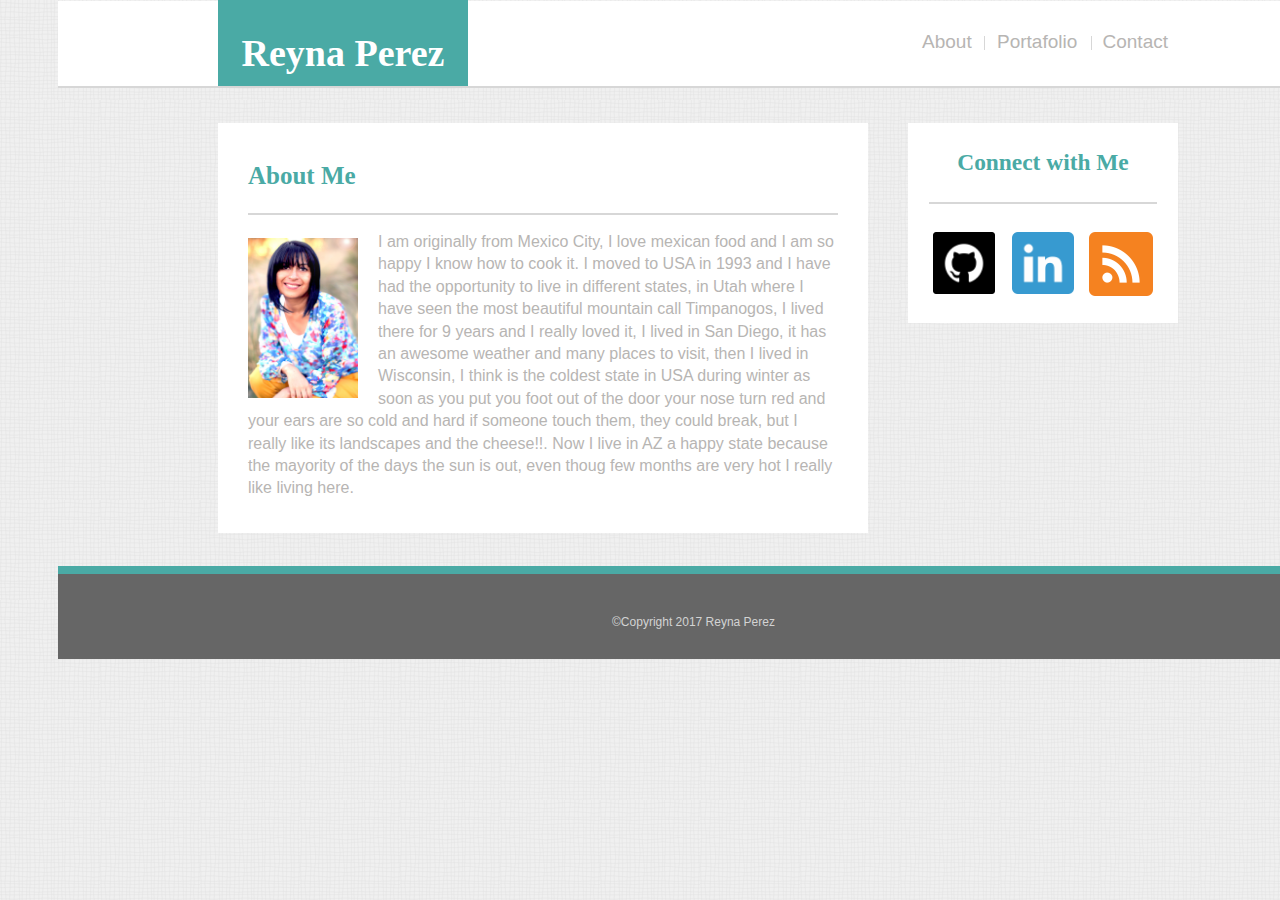
==== index.html @ 7a0b1008 "added homework2" ====
<!DOCTYPE html>
<html>
<head>
	<title></title>
	<link rel="stylesheet" type="text/css" href="css/reset.css">
  <link rel="stylesheet" type="text/css" href="assets/css/style.css">
  <meta name="viewport" content="width=device-width, initial-scale=1.0">
</head>
<body>

<div class="box">
<div id="hline"></div>
<div>
<p class ="APC">About Portafolio Contact</p>
<div id="vline"></div>
<div id="vline2"></div>
</div>
<div class="box1">
<div class="bottom">

</div>
</div>
</div>
</div>

<div class="wrap">
<section id="content">
<div class="h1">
<h1>Reyna Perez</h1>
</div>
<div class="h2">
<div class="p">
<p class= "about"><strong> About Me </strong>
<hr color=#d7d7d7 style="padding-left:30px;" style="padding-right:30px;">
<img class="img" src="assets/images/Reyna.jpg" height="160" width="110">

 <p>I am originally from Mexico City, I love mexican food and I am so happy I know how to cook it. I moved to USA in 1993 and I have had the opportunity to live in different states, in Utah where I have seen the most beautiful mountain call Timpanogos, I lived there for 9 years and I really loved it, I lived in San Diego, it has an awesome weather and many places to visit, then I lived in Wisconsin, I think is the coldest state in USA during winter as soon  as you put you foot out of the door your nose turn red and your ears are so cold and hard if someone touch them, they could break, but I really like its landscapes and the cheese!!. Now I live in AZ a happy state because the mayority of the days the sun is out, even thoug few months are very hot I really like living here.
</p>
</p>
<div class="h3">
<h3>Connect with Me</h3>
<hr color=#d7d7d7 align= center width=80% style="padding-left:10px;" style="padding-right:10px;">
<img class= "logogit" src="assets/images/

if_github-square-social-media_764894.png">
<img class= "logolink" src="assets/images/if_linkedin_1783361.png" height="62" width="62">
<img class= "logofeed" src="assets/images/if_feed_1783367.png">
<div class="copyright">
<footer>&copy;Copyright 2017 Reyna Perez</footer>
</div>


</div>
</div>

<!--<div class="copyright">
<footer>&copy;Copyright 2017 Reyna Perez</footer>
</div>-->
</section>

</body>
</html>
---- assets/css/style.css ----
body{
	background-image:url("../images/wavegrid.png");
	
  }
.box{
  height: 85px;
  width: 1360px;
  background: white;
  position:relative; 
  background: white;
  border-bottom: 2px gray;
  top:-7px;
  left:50px;
  z-index: 0;
 }
#hline{
  background-color: #d7d7d7;
  width:1360px; height:2px;
  margin-top: 85px;
  position:absolute;
  z-index: 1;

}
.aboutcontact{
  color:#4fa9a4;
  font-size:25px;
  font-family: Georgia;
  position:relative;
  top:-20px;
}

.box1{
  height: 8px;
  position:relative;
  width: 1360px; 
  background: #4aaaa5;
  top: 565px;
 }
.box1contact{
  height: 8px;
  position:relative;
  width: 1360px; 
  background: #4aaaa5;
  top: 810px;
}
.box1portfolio{
  height: 8px;
  position:relative;
  width: 1360px; 
  background: #4aaaa5;
  top: 925px;

}
.bottom{
  height: 85px;
  width: 1360px; 
  background: #666666;
  position:relative;
  top:8px;
  }
.bottomcontact{
  height: 85px;
  width: 1360px; 
  background: #666666;
  position:relative;
  top:810px;
 
  }
.bottomportfolio{
  height: 85px;
  width: 1360px; 
  background: #666666;
  position:relative;
  top:925px;
 
  }
.copyright{
  font-family: arial;
  font-size: 12px;
  color:lightgray;
  position:relative;
  top:320px;
  left:-305px;
  }

.copyrightcontact{
  font-family: arial;
  font-size: 12px;
  color:lightgray;
  position:relative;
  left:550px;
  top:30px;

}
.copyrightportfolio{
	font-family: arial;
  	font-size: 12px;
  	color:lightgray;
  	position:relative;
  	top:30px;
  	left:380px;

}
.wrapper {
	width:960px;
	margin:0 auto 0 auto;
	background-width: 960px;
	
	}
	
.h1{
	background: #4aaaa5;
	text-align: center;
	font-family: Georgia;
	font-size: 19px;
	height: 80px;
	width:250px;
	position:relative;
	color:white;
	z-index: 1;
	top:-97px;
	left:0;
	padding-top: 10px;

}

.APC {
	font-family: Arial;
	font-size: 19px;
	color:#b7b5b3;
	word-spacing: 20px;
	float:right;
	margin-right:250px;
	margin-top: 30px;
	position: relative;
	z-index: 0;

}
.APCcontact {
	font-family: Arial;
	font-size: 19px;
	color:#b7b5b3;
	word-spacing: 20px;
	float:right;
	margin-right:250px;
	margin-top: 30px;
	position: relative;
	z-index: 0;

}

.APCportfolio {
	font-family: Arial;
	font-size: 19px;
	color:#b7b5b3;
	word-spacing: 20px;
	float:right;
	margin-right:250px;
	margin-top: 30px;
	position: relative;
	z-index: 0;

}
#vline{
	background-color: #d7d7d7;
	width:1px; height:14px;
	float:right;
	margin-right:-170px;
	margin-top: 35px;
	position: relative;
	z-index: 1;
}
#vline2{
	background-color: #d7d7d7;
	width:1px; height:14px;
	float:right;
	margin-right:-63px;
	margin-top: 35px;
	position: relative;
	z-index: 2;

}
#vlinecont{
	background-color: #d7d7d7;
	width:1px; height:14px;
	float:right;
	margin-right:-170px;
	margin-top: 35px;
	position: relative;
	z-index: 1;
}
#vline2cont{
	background-color: #d7d7d7;
	width:1px; height:14px;
	float:right;
	margin-right:-63px;
	margin-top: 35px;
	position: relative;
	z-index: 2;

}
#vlineportf{
	background-color: #d7d7d7;
	width:1px; height:14px;
	float:right;
	margin-right:-170px;
	margin-top: 35px;
	position: relative;
	z-index: 1;
}
#vline2portf{
	background-color: #d7d7d7;
	width:1px; height:14px;
	float:right;
	margin-right:-63px;
	margin-top: 35px;
	position: relative;
	z-index: 2;

}
.aboutportfolio{
	color:#4aaaa5;
	font-size:30px;
	top:30px;
	padding-top:0px;
	font-family: Georgia;
	position:relative;
}

.aboutcontact{
	color:#4aaaa5;
	font-size:30px;
	top:-80px;
	padding-top:0px;
	font-family: Georgia;
	position:relative;
	top:-50;

}
.hlinecontact{
	background-color: #d7d7d7;
	width:580px; height:2px;
    top: -90px;
	position:relative;
	  
}

.wrap {
	width:960px;
	margin:0 auto 0 210px;

}
.imgportf1{
	top:-640px;
	position:relative;
	left:30px;
}

.box1photo{
	width:270px;
 	height:55px;
 	position:relative;
    top:-705px;
    left:30px;
    background-color: #4aaaa5
}

.p1photo{
	font-family: Times;
	font-size:23px;
	color:white; 
	top:-765px;
	position:relative;
	left:45px;
}

.imgportf2{
	top:-955px;
	position:relative;
	left:350px;
}
.box2photo{
	width:270px;
 	height:55px;
 	position:relative;
    top:-1020px;
    left:350px;
    background-color: #4aaaa5
}
.p2photo{
	font-family: Times;
	font-size:23px;
	color:white; 
	top:-1080px;
	position:relative;
	left:365px;
}
.imgportf3{
	top:-1045px;
	position:relative;
	left:30px;
}
  .box3photo {
  width:270px;
  height:55px;
  position:relative;
  top:-1110px;
  left:30px;
  background-color: #4aaaa5

}
.p3photo{
	font-family: Times;
	font-size:23px;
	color:white; 
	top:-1170px;
	position:relative;
	left:45px;

}
.imgportf4{
	top:-1360px;
	position:relative;
	left:350px;

}

 .box4photo {
  width:270px;
  height:55px;
  position:relative;
  top:-1425px;
  left:350px;
  background-color: #4aaaa5

}
.p4photo{
	font-family: Times;
	font-size:23px;
	color:white; 
	top:-1485px;
	position:relative;
	left:365px;

}
.imgportf5{
	top:-1445px;
	position:relative;
	left:30px;

}
.box5photo {
  width:270px;
  height:55px;
  position:relative;
  top:-1510px;
  left:30px;
  background-color: #4aaaa5

}
.p5photo{
	font-family: Times;
	font-size:23px;
	color:white; 
	top:-1570px;
	position:relative;
	left:40px;

}
.about{ font-family: Georgia;
    color:#4aaaa5;
    font-size:25px;
    position:relative;
    top:5px;

    }

 .img{
 	padding-top: 15px;
 	float:left;
 	margin-right: 20px;
 	margin-bottom:5px;
 }

.p1{font-family:Arial;
     font-size:20px;
     margin-top:20px;
     position:relative;
     top:-85px;
     color:#666666;

 }
 .p2{
 	font-family:Arial;
     font-size:15px;
     margin-top:20px;
     margin-left: 10px;
     position:relative;
     top:-82px;
  color:#b7b5b3;
  
 }
 .p3{
 	font-family:Arial;
     font-size:20px;
     margin-top:20px;
     position:relative;
     top:-80px;
     color:#666666;
 }
 .p4{
 	font-family:Arial;
     font-size:15px;
     margin-top:20px;
     margin-left: 10px;
     position:relative;
     top:-86px;
  color:#b7b5b3;
 }
 .p5{
 	font-family:Arial;
     font-size:20px;
     margin-top:20px;
     position:relative;
     top:-80px;
     color:#666666;
 }
  .boxsubmit{
 	width:120px;
 	height:45px;
 	position:relative;
    top:155px;
    background-color: #4aaaa5
 }

 .p6{
 	font-family:Arial;
     font-size:20px;
     margin-top:20px;
     margin-left:30px;
     position:relative;
     top:99px;
     color:white;
}
.p { 
	width:590px; 
	height: 405px;
	background: white;
	font-family: Arial;
	color:#b7b5b3;
	position: relative;
	top:-60px;
	padding-left: 30px;
	padding-right:30px;
	padding-top:5px;
	line-height: 1.4; 
	z-index: 0;
}
.h3{
	width: 270px;
	height: 200px;
	background: white;
	font-family: Georgia;
    color:#4aaaa5;
    font-size:20px;
    float:right;
    left:340px;
	position: relative;
	top:-393px;
	text-align: center;
	padding-top: -10px;
	z-index: 1;

}

.boxcontact{
	width:590px; 
	height: 650px;
	background: white;
	font-family: Arial;
	color:#b7b5b3;
	position: relative;
	top:-60px;
	padding-top: -20px;
	padding-left: 30px;
	padding-right:30px;
	line-height: 1.3; 

}
.boxportfolio{
	width:590px; 
	height: 770px;
	background: white;
	font-family: Arial;
	color:#b7b5b3;
	text-align: left;
	position: relative;
	top:30px;
	padding-top: -20px;
	padding-left: 30px;
	padding-right:30px;
	line-height: 1.3;

}
.boxname{
 	width:580px;
 	height:35px;
 	border:1px #666666;
 	position:relative;
    top:150px;
    border-style: solid;
    border-color: #d7d7d7;
 }
 .boxemail{
 	width:580px;
 	height:35px;
 	border:1px #666666;
 	position:relative;
    top:195px;
    border-style: solid;
    border-color: #d7d7d7;

 }
 .boxmessage{
 	width:580px;
 	height:210px;
 	border:1px #666666;
 	position:relative;
    top:-190px;
    border-style: solid;
    border-color: #d7d7d7;

 }

.h3contact{
	width: 270px;
	height: 200px;
	background: white;
	font-family: Georgia;
    color:#4aaaa5;
    font-size:20px;
   left:660px;
	position: relative;
	top:-735px;
	text-align: center;
	padding-top: 5px;

}
.h3portfolio{
	width: 270px;
	height: 200px;
	background: white;
	font-family: Georgia;
    color:#4aaaa5;
    font-size:20px;
    float:right;
	position: relative;
	top:-80px;
	right:-340px;
	text-align: center;
	padding-top: 5px;


}
.logogit{
	float:left;
	margin-left: 25px;
	margin-top: 18px;
	height:62px; 
	width:62px
}
.logolink{
	float: left;
	margin-left: 17px;
	margin-top: 18px;

}

.logofeed{
	float: right;
	margin-right: 25px;
	margin-top: 18px;
}

.logogitcontact{
	float:left;
	margin-left: 25px;
	margin-top: 18px;
	height:62px; 
	width:62px
}
.logolinkcontact{
	float: left;
	margin-left: 17px;
	margin-top: 18px;

}

.logofeedcontact{
	float: right;
	margin-right: 25px;
	margin-top: 18px;
}
.logogitportf{
	float:left;
	margin-left: 25px;
	margin-top: 18px;
	height:62px; 
	width:62px
}
.logolinkportf{
	float: left;
	margin-left: 17px;
	margin-top: 18px;

}

.logofeedportf{
	float: right;
	margin-right: 25px;
	margin-top: 18px;
}
/*------MEDIA---------*/
/* index */

@media screen and (max-width:980px){

.h1 {  font-size: 100%;
	   width:220px;
	   position:relative;
	   left:-45px;

}

.wrap{ width:100%;
	   height:180px;
	   position:relative;	
}

.APC {
	font-family: Arial;
	font-size: 19px;
	word-spacing: 15px;
	margin-right:550px;
	margin-top: 30px;
	left:-40px;
	position: relative;
	z-index: 0;
}
#vline{

	margin-right:-120px;
	margin-top: 35px;
	position: relative;
	z-index: 1;
}
#vline2{
	
	margin-right:-20px;
	margin-top: 35px;
	position: relative;
	z-index: 2;

}
.about{ 

    font-size:25px;
    position:relative;
    top:3px;

    }

.p { 
   width:300px; 
   height: 810px;
   position: relative;
   margin-right: 20px;
   left:-45px;

   }
.h3{
    width: 270px;
	height: 200px;
    margin-right:0px;
    top:-803px;
	
}
.bottom{
  height: 85px;
  width: 1360px; 
  position:relative;
  top:8px;
  }

 .box1{
  height: 8px;
  position:relative;
  background: #4aaaa5;
  top: 970px;
 }

.img{
 	
 	float:center;
 	height:200px; 
 	width:150px;
 	margin-top:5px;
 	margin-right: 100px;
 	margin-bottom:20px;
 	margin-left: 75px;
 }
 .copyright{
  
  position:relative;
  text-align:center;
  top:710px;
  left:-100px;
  }
}
/*Index*/
@media screen and (max-width:768px){
	.h1{
	
	height: 80px;
	width:250px;
	position:relative;
	color:white;
	z-index: 1;
	top:-97px;
	left:-120px;
	padding-top: 10px;

}
.p { 
	width:570px; 
	height: 435px;
	background: white;
	font-family: Arial;
	color:#b7b5b3;
	text-align: left;
	position: relative;
	top:-60px;
	left:-120px;
	padding-left: -40px;
	padding-right:30px;
	padding-top:5px;
	line-height: 1.5; 
	z-index: 0;
}
.img{
 	
 	float:center;
 	height:200px; 
 	width:150px;
 	margin-right: 15px;
 	margin-bottom:-15px;
 	margin-left:-5px;
 	top:-110px;
 }
.APC {
	font-family: Arial;
	font-size: 19px;
	word-spacing: 15px;
	margin-right:660px;
	margin-top: 30px;
	
	position: relative;
	z-index: 0;
}
#vline{

	margin-right:-120px;
	margin-top: 35px;
	position: relative;
	z-index: 1;
}
#vline2{
	
	margin-right:-20px;
	margin-top: 35px;
	position: relative;
	z-index: 2;
}
.h3{
    width: 600px;
	height: 200px;
    margin-right:310px;
    top:50px;
    text-align: left;
    padding-left: 25px;
}

.logogit{
	float:left;
	margin-left: 0px;
	margin-top: 18px;
}
.logolink{
	float: left;
	margin-left: 15px;
	margin-top: 18px;
}

.logofeed{
	float: left;
	height:62px;
	width:62px;
	margin-left:20px;
	margin-top: 18px;
}

.bottom{
  height: 85px;
  width: 1360px; 
  position:relative;
  top:8px;
  }

 .box1{
  height: 8px;
  position:relative;
  background: #4aaaa5;
  top: 830px;
 
 }
 .copyright{
   
  top:170px;
  left:-105px;
  position: relative;
 
  }
}
/*Index*/
@media screen and (max-width:640px){
.h1{
	
	height: 80px;
	width:650px;
	position:relative;
	color:white;
	z-index: 1;
	top:-97px;
	left:-160px;

	padding-top: 10px;
	text-align: center;
}
.box{
  height: 85px;
  width: 1360px;
  background: white;
  position:relative; 
  background: white;
  
  top:40px;
  left:50px;
  z-index: 0;
 }
#hline{
  background-color: #d7d7d7;
  width:1360px; height:2px;
  margin-top: 85px;
  position:absolute;
  z-index: 1;

}

.p { 
	width:400px; 
	height: 885px;
	background: white;
	font-family: Arial;
	color:#b7b5b3;
	text-align: left;
	position: relative;
	top:-30px;
	left:-80px;
	padding-left: -40px;
	padding-right:30px;
	padding-top:5px;
	line-height: 1.5; 
	z-index: 0;
}
.img{
 	
 	float:center;
 	height:360px; 
 	width:240px;
 	margin-right: 78px;
 	margin-bottom:20px;
 	margin-left:80px;
 	top:-110px;
 }
.APC {
	font-family: Arial;
	font-size: 16px;
	word-spacing: 90px;
	margin-right:840px;
	margin-top: 55px;
	text-indent: bold;
	position: relative;
	z-index: 0;
}
/*#vline{

	margin-right:-120px;
	margin-top: 35px;
	position: relative;
	z-index: 1;
}
#vline2{
	
	margin-right:-20px;
	margin-top: 35px;
	position: relative;
	z-index: 2;
}*/
.h3{
    width: 438px;
	height: 170px;
    /*margin-right:210px;*/
    left:340px;
    top:50px;
    text-align: left;
    padding-left: 25px;
    font-size:16px;
}

.bottom{
  height: 85px;
  width: 1360px; 
  position:relative;
  top:8px;
  }

 .box1{
  height: 8px;
  position:relative;
  background: #4aaaa5;
  top: 1220px;
 
 }
 .copyright{
   
  top:170px;
  left:-130px;
  position: relative;
 
  }
}
/* Portfolio*/
@media screen and (max-width:980px){
	
.APCportf {
	font-family: Arial;
	font-size: 19px;
	word-spacing: 15px;
	margin-right:600px;
	margin-top: 30px;
	float: left;
	left:-70px;
	position: relative;
	z-index: 0;
}
#vlineportf{
	
	float:right;
	margin-right:-170px;
	margin-top: 35px;
	position: relative;
	z-index: 1;
}
#vline2portf{
	
	float:right;
	margin-right:-63px;
	margin-top: 35px;
	position: relative;
	z-index: 2;

}
.boxportfolio{
	width:270px; 
	height: 1235px;
	background: white;
	font-family: Arial;
	color:#b7b5b3;
	text-align: left;
	position: relative;
	top:30px;
	padding-top: -20px;
	padding-left: 30px;
	padding-right:30px;
	line-height: 1.3;

}
.h3portfolio{
	
    float:right;
	position: relative;
	top:-80px;
	right:-340px;
	padding-top: 5px;


}
.aboutportfolio{
	color:#4aaaa5;
	font-size:30px;
	top:30px;
	padding-top:0px;
	font-family: Georgia;
	position:relative;
}

.imgportf1{
	top:-1100px;
	position:relative;
	left:30px;
}

.box1photo{
 	position:relative;
    top:-1165px;
    left:30px;
    background-color: #4aaaa5
}

.p1photo{
	color:white; 
	top:-1230px;
	position:relative;
	left:55px;
}
.imgportf2{
	top:-1190px;
	position:relative;
	left:30px;
}
.box2photo{
	position:relative;
    top:-1255px;
    left:30px;
    background-color: #4aaaa5
}
.p2photo{
	color:white; 
	top:-1315px;
	position:relative;
	left:55px;
}
.imgportf3{
	top:-1280px;
	position:relative;
	left:30px;
}
  .box3photo {
  position:relative;
  top:-1345px;
  left:30px;
  

}
.p3photo{
	
	color:white; 
	top:-1410px;
	position:relative;
	left:50px;

}
.imgportf4{
	top:-1390px;
	position:relative;
	left:30px;

}

 .box4photo {
 position:relative;
  top:-1435px;
  left:30px;

}
.p4photo{
	color:white; 
	top:-1500px;
	position:relative;
	left:55px;

}
.imgportf5{
	top:-1460px;
	position:relative;
	left:30px;

}
.box5photo {
  position:relative;
  top:-1525px;
  left:30px;
  background-color: #4aaaa5

}
.p5photo{
	color:white; 
	top:-1585px;
	position:relative;
	left:40px;

}
.bottomportfolio{
  position:relative;
  top:1375px;
 
  }
  .box1portfolio{
  height: 8px;
  position:relative;
  width: 1360px; 
  background: #4aaaa5;
  top: 1375px;}

  .copyrightportfolio{
  	position:relative;
    top:30px;
  	left:370px;

}
}
/*Portfolio*/
@media screen and (max-width:768px){
.APCportfolio {
	word-spacing: 20px;
	/*float:right;
	margin-right:690px;*/
	left:600px;
	margin-top: 30px;
	position: relative;
	z-index: 0;

}

/*.APCportf {
	font-family: Arial;
	font-size: 19px;
	word-spacing: 15px;
	
	margin-top: 30px;
	float: left;
	left:-70px;
	position: relative;
	z-index: 0;
}*/
#vlineportf{
	
	float:right;
	margin-right:-310px;
	margin-top: 35px;
	position: relative;
	z-index: 1;
}
#vline2portf{
	
	float:right;
	margin-right:-150px;
	margin-top: 35px;
	position: relative;
	z-index: 2;

}
.boxportfolio{
	width:590px; 
	height: 770px;
	background: white;
	font-family: Arial;
	color:#b7b5b3;
	text-align: left;
	position: relative;
	top:30px;
	padding-top: -20px;
	padding-left: 30px;
	padding-right:30px;
	line-height: 1.3;

}
.h3portfolio{
	width: 625px;
	height: 200px;
	background: white;
	text-align: left;
	padding-left: 25px;
    position: relative;
	top:720px;
	left:30px;
	padding-top: 5px;


}
.logogit{
	float:left;
	left: 25px;
	margin-top: 18px;
}
.logolink{
	float: left;
	margin-left: 17px;
	margin-top: 18px;
}

/*.logofeed{
	float: left;
	margin-left:30px;
	margin-top: 18px;
}*/
.aboutportfolio{
	color:#4aaaa5;
	font-size:30px;
	top:30px;
	padding-top:0px;
	font-family: Georgia;
	position:relative;
}

.imgportf1{
	top:-640px;
	position:relative;
	left:30px;
}

.box1photo{
	width:270px;
 	height:55px;
 	position:relative;
    top:-705px;
    left:30px;
    background-color: #4aaaa5
}

.p1photo{
	font-family: Times;
	font-size:23px;
	color:white; 
	top:-765px;
	position:relative;
	left:45px;
}

.imgportf2{
	top:-955px;
	position:relative;
	left:350px;
}
.box2photo{
	width:270px;
 	height:55px;
 	position:relative;
    top:-1020px;
    left:350px;
    background-color: #4aaaa5
}
.p2photo{
	font-family: Times;
	font-size:23px;
	color:white; 
	top:-1080px;
	position:relative;
	left:365px;
}
.imgportf3{
	top:-1045px;
	position:relative;
	left:30px;
}
  .box3photo {
  width:270px;
  height:55px;
  position:relative;
  top:-1110px;
  left:30px;
  background-color: #4aaaa5

}
.p3photo{
	font-family: Times;
	font-size:23px;
	color:white; 
	top:-1170px;
	position:relative;
	left:45px;

}
.imgportf4{
	top:-1360px;
	position:relative;
	left:350px;

}

 .box4photo {
  width:270px;
  height:55px;
  position:relative;
  top:-1425px;
  left:350px;
  background-color: #4aaaa5

}
.p4photo{
	font-family: Times;
	font-size:23px;
	color:white; 
	top:-1485px;
	position:relative;
	left:365px;

}
.imgportf5{
	top:-1445px;
	position:relative;
	left:30px;

}
.box5photo {
  width:270px;
  height:55px;
  position:relative;
  top:-1510px;
  left:30px;
  background-color: #4aaaa5

}
.p5photo{
	font-family: Times;
	font-size:23px;
	color:white; 
	top:-1570px;
	position:relative;
	left:40px;

}
.bottomportfolio{
  position:relative;
  top:1150px;
 
  }
  .box1portfolio{
  position:relative;
  width: 1360px; 
  top: 1150px;}

  .copyrightportfolio{
  	position:relative;
    top:30px;
  	left:310px;
  }
  .logogitportf{
	float:left;
	margin-left: 0px;
	margin-top: 18px;
	height:62px; 
	width:62px
}
.logolinkportf{
	float: left;
	margin-left: 17px;
	margin-top: 18px;

}

.logofeedportf{
	float: left;
	margin-left: 20px;
	margin-top: 18px;
}
}
/*Portfolio*/
@media screen and (max-width:640px){
	.APCportfolio {
	word-spacing: 20px;
	float:right;
	margin-right:920px;
	margin-top: 50px;
	position: relative;
	z-index: 0;
}
/*#vlineportf{
	
	float:right;
	margin-right:-270px;
	margin-top: 35px;
	position: relative;
	z-index: 1;
}
#vline2portf{
	
	float:right;
	margin-right:-73px;
	margin-top: 35px;
	position: relative;
	z-index: 2;

}*/

.boxportfolio{
	width:270px; 
	height: 1185px;
	position: relative;
	top:80px;
	left:155px;
	padding-top: -20px;
	padding-left: 30px;
	padding-right:30px;
	
}

.aboutportfolio{
	color:#4aaaa5;
	font-size:30px;
	top:30px;
	padding-top:0px;
	font-family: Georgia;
	position:relative;
}

.imgportf1{
	top:-1000px;
	position:relative;
	left:-5px;
}

.box1photo{
 	position:relative;
    top:-1065px;
    left:185px;
    background-color: #4aaaa5
}

.p1photo{
	color:white; 
	top:-1130px;
	position:relative;
	left:-05px;
}
.imgportf2{
	top:-1105px;
	position:relative;
	left:-05px;
}
.box2photo{
	position:relative;
    top:-1170px;
    left:185px;
    
}
.p2photo{
	color:white; 
	top:-1230px;
	position:relative;
	left:-05px;
}
.imgportf3{
	top:-1205px;
	position:relative;
	left:-5px;
}
  .box3photo {
  position:relative;
  top:-1270px;
  left:185px;

}
.p3photo{
	
	color:white; 
	top:-1335px;
	position:relative;
	left:-10px;

}
.imgportf4{
	top:-1305px;
	position:relative;
	left:-5px;

}

 .box4photo {
 position:relative;
  top:-1370px;
  left:185px;

}
.p4photo{
	color:white; 
	top:-1435px;
	position:relative;
	left:-5px;

}
.imgportf5{
	top:-1400px;
	position:relative;
	left:-5px;

}
.box5photo {
  position:relative;
  top:-1465px;
  left:185px;
  background-color: #4aaaa5

}
.p5photo{
	color:white; 
	top:-1525px;
	position:relative;
	left:-5px;

}

.h3portfolio{
	width: 305px;
	height: 150px;
	background: white;
	text-align: left;
	padding-left: 25px;
    position: relative;
	top:1140px;
	left:30px;
	padding-top: 5px;


}
.logogit{
	float:left;
	left: 25px;
	margin-top: 5px;
}
.logolink{
	float: left;
	margin-left: 17px;
	margin-top: 5px;
}

.logofeed{
	float:left;
	margin-left:20px;
	margin-top: 5px;
}
.bottomportfolio{
  position:relative;
  top:1540px;
 
  }
  .box1portfolio{
  position:relative;
  width: 1360px; 
  top: 1540px;}

.copyrightportfolio{
  	position:relative;
    top:30px;
  	left:240px;
  }

/*#vline{

	margin-right:120px;
	margin-top: 55px;
	position: relative;
	z-index: 1;
}
#vline2{
	
	margin-right:150px;
	margin-top: 55px;
	position: relative;
	z-index: 2;

}*/
.logogitportf{
	height: 40px;
	width: 40px;
	float:left;
	margin-left: 0px;
	margin-top: 3px;
}
.logolinkportf{
	height: 40px;
	width: 40px;
	float: left;
	margin-left: 17px;
	margin-top: 3px;

}

.logofeedportf{
	height: 40px;
	width: 40px;
	float: left;
	margin-left: 20px;
	margin-top: 3px;
}
}

/*Contact*/
@media screen and (max-width:980px){
.APCcontact {
	
	margin-right:540px;
	margin-top: 30px;
	position: relative;
	z-index: 0;

}

#vlinecont{
	
	float:right;
	margin-right:-170px;
	margin-top: 35px;
	position: relative;
	z-index: 1;
}
#vline2cont{
	
	float:right;
	margin-right:-63px;
	margin-top: 35px;
	position: relative;
	z-index: 2;

}
.h3contact{
	
   left:420px;
	position: relative;
	top:-735px;
	text-align: center;
	padding-top: 5px;

}

.boxcontact{
	width:340px; 
	height: 650px;
	position: relative;
	top:-60px;
	left:-45px;
}
.hlinecontact{
	
	width:340px; 
	height:2px;
    top: -90px;
	position:relative;
	  
}
.boxname{
 	width:340px;
 	height:35px;
    
 }
 .boxemail{
 	width:340px;
 	height:35px;
 
 }
 .boxmessage{
 	width:340px;
 	height:210px;
 	
 }
 .copyrightcontact{
  font-family: arial;
  font-size: 12px;
  color:lightgray;
  position:relative;
  left:200px;
  top:40px;

}

}
/*Contact*/
@media screen and (max-width:768px) {
.boxcontact{
	width:590px; 
	height: 650px;
	
	position: relative;
	top:-60px;
	left:-150px;
	padding-top: -20px;
	padding-left: 30px;
	padding-right:30px;
	line-height: 1.3; 

}
.hlinecontact{
	
	width:585px; 
	height:2px;
    top: -90px;
	position:relative;
	  
}
.boxname{
 	width:585px;
 	height:35px;
    
 }
 .boxemail{
 	width:585px;
 	height:35px;
 
 }
 .boxmessage{
 	width:585px;
 	height:210px;
 	
 }
/*.h1{
	background: #4aaaa5;
	text-align: center;
	font-family: Georgia;
	font-size: 19px;
	height: 80px;
	width:250px;
	position:relative;
	color:white;
	z-index: 1;
	top:-97px;
	left:-20px;
	padding-top: 10px;

}*/
.APCcontact {
	word-spacing: 20px;
	float:right;
	margin-right:710px;
	margin-top: 30px;
	position: relative;
	z-index: 0;
	

}
#vlinecont{
	float:right;
	margin-right:-170px;
	margin-top: 35px;
	position: relative;
	z-index: 1;
}
#vline2cont{
	float:right;
	margin-right:-63px;
	margin-top: 35px;
	position: relative;
	z-index: 2;

}

.h3contact{
	
   left:-30px;
	position: relative;
	top:-45px;
	text-align: left;
	padding-left:30px;
	padding-top: 5px;
	width: 620px;
	height: 200px;

}

.logogitcontact{
	float:left;
	margin-left: 0px;
	margin-top: 18px;
	height:62px; 
	width:62px
}
.logolinkcontact{
	float: left;
	margin-left: 17px;
	margin-top: 18px;

}

.logofeedcontact{
	float: left;
	margin-left: 20px;
	margin-top: 18px;
}
.box1contact{
  height: 8px;
  position:relative;
  width: 1360px; 
  background: #4aaaa5;
  top: 1050px;
}
.bottomcontact{
  height: 85px;
  width: 1360px; 
  background: #666666;
  position:relative;
  top:1050px;
 
  }
  .copyrightcontact{
  font-family: arial;
  font-size: 12px;
  color:lightgray;
  position:relative;
  left:140px;
  top:40px;

}
}
/*Contact*/
@media screen and (max-width:640px){
.APCcontact {
	font-size: 16px;
	word-spacing: 100px;
	float:right;
	margin-right:840px;
	margin-top: 50px;
	position: relative;
	z-index: 0;

}
#vlinecont{
	float:right;
	margin-right:-270px;
	margin-top: 55px;
	position: relative;
	z-index: 1;
}
#vline2cont{
	float:right;
	margin-right:-103px;
	margin-top: 55px;
	position: relative;
	z-index: 2;

}
.boxcontact{
	width:480px; 
	height: 650px;
	
	position: relative;
	top:-20px;
	left:-100px;
	padding-top: -20px;
	padding-left: 30px;
	padding-right:30px;
	line-height: 1.3; 

}
.boxname{
 	width:480px;
 	height:35px;
    
 }
 .boxemail{
 	width:480px;
 	height:35px;
 
 }
 .boxmessage{
 	width:480px;
 	height:210px;
 	
 }
.hlinecontact{
	
	width:480px; 
	height:2px;
    top: -90px;
	position:relative;
	  
}

.copyrightcontact{
  font-family: arial;
  font-size: 12px;
  color:lightgray;
  position:relative;
  /*text-align:center;*/
  top:40px;
  left:250px;
  margin-right:400;

}
.h3contact{
	
   left:-30px;
	position: relative;
	top:-45px;
	text-align: left;
	padding-left:30px;
	padding-top: 5px;
	width: 510px;
	height: 200px;

}
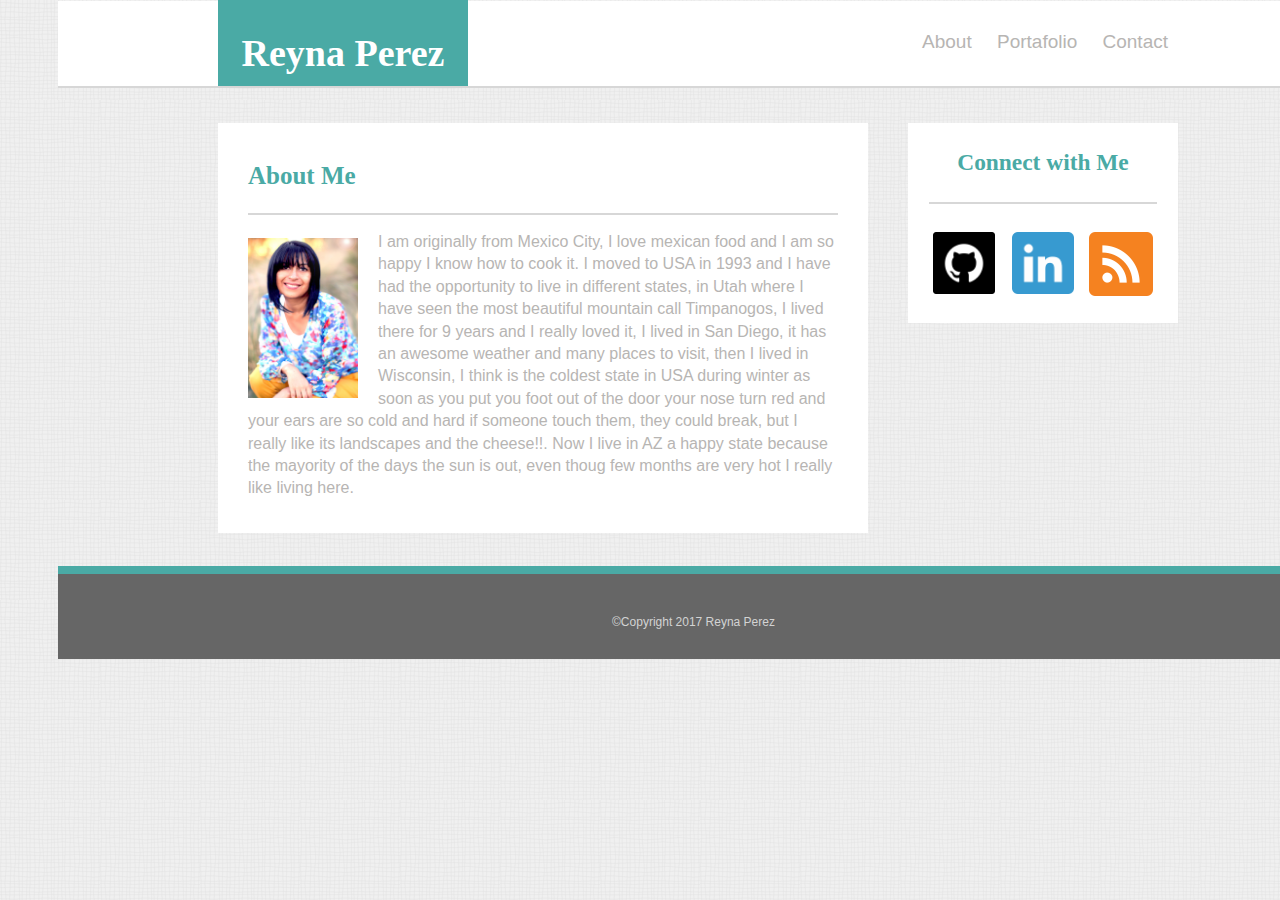
==== commit 452b60ef: "added screenshots" ====
--- a/index.html
+++ b/index.html
@@ -3,60 +3,50 @@
 <head>
 	<title></title>
 	<link rel="stylesheet" type="text/css" href="css/reset.css">
-  <link rel="stylesheet" type="text/css" href="assets/css/style.css">
+    <link rel="stylesheet" type="text/css" href="assets/css/style.css">
   <meta name="viewport" content="width=device-width, initial-scale=1.0">
 </head>
+
+
 <body>
-
 <div class="box">
-<div id="hline"></div>
-<div>
-<p class ="APC">About Portafolio Contact</p>
-<div id="vline"></div>
-<div id="vline2"></div>
-</div>
-<div class="box1">
-<div class="bottom">
-
-</div>
-</div>
-</div>
-</div>
-
-<div class="wrap">
-<section id="content">
-<div class="h1">
-<h1>Reyna Perez</h1>
-</div>
-<div class="h2">
-<div class="p">
-<p class= "about"><strong> About Me </strong>
-<hr color=#d7d7d7 style="padding-left:30px;" style="padding-right:30px;">
-<img class="img" src="assets/images/Reyna.jpg" height="160" width="110">
-
- <p>I am originally from Mexico City, I love mexican food and I am so happy I know how to cook it. I moved to USA in 1993 and I have had the opportunity to live in different states, in Utah where I have seen the most beautiful mountain call Timpanogos, I lived there for 9 years and I really loved it, I lived in San Diego, it has an awesome weather and many places to visit, then I lived in Wisconsin, I think is the coldest state in USA during winter as soon  as you put you foot out of the door your nose turn red and your ears are so cold and hard if someone touch them, they could break, but I really like its landscapes and the cheese!!. Now I live in AZ a happy state because the mayority of the days the sun is out, even thoug few months are very hot I really like living here.
-</p>
-</p>
-<div class="h3">
-<h3>Connect with Me</h3>
-<hr color=#d7d7d7 align= center width=80% style="padding-left:10px;" style="padding-right:10px;">
-<img class= "logogit" src="assets/images/
-
-if_github-square-social-media_764894.png">
-<img class= "logolink" src="assets/images/if_linkedin_1783361.png" height="62" width="62">
-<img class= "logofeed" src="assets/images/if_feed_1783367.png">
-<div class="copyright">
-<footer>&copy;Copyright 2017 Reyna Perez</footer>
+    <div id="hline"></div>
+    <div>
+     <p class ="APC">About Portafolio Contact</p>
+    </div>
+    <div class="box1">
+      <div class="bottom"></div>
+    </div>
 </div>
 
 
-</div>
+<div class="wrap">
+  <section id="content">
+		<div class="h1">
+		  <h1>Reyna Perez</h1>
+		</div>
+		  <div class="h2">
+			<div class="p">
+			   <p class= "about"><strong> About Me </strong>
+				   <hr color=#d7d7d7 style="padding-left:30px;" style="padding-right:30px;">
+				   <img class="img" src="assets/images/Reyna.jpg" height="160" width="110">
+
+					 <p>I am originally from Mexico City, I love mexican food and I am so happy I know how to cook it. I moved to USA in 1993 and I have had the opportunity to live in different states, in Utah where I have seen the most beautiful mountain call Timpanogos, I lived there for 9 years and I really loved it, I lived in San Diego, it has an awesome weather and many places to visit, then I lived in Wisconsin, I think is the coldest state in USA during winter as soon  as you put you foot out of the door your nose turn red and your ears are so cold and hard if someone touch them, they could break, but I really like its landscapes and the cheese!!. Now I live in AZ a happy state because the mayority of the days the sun is out, even thoug few months are very hot I really like living here.
+					</p>
+			    </p>
+					<div class="h3">
+					  <h3>Connect with Me</h3>
+					  <hr color=#d7d7d7 align= center width=80% style="padding-left:10px;" style="padding-right:10px;">
+					  <img class= "logogit" src="assets/images/if_github-square-social-media_764894.png">
+					  <img class= "logolink" src="assets/images/if_linkedin_1783361.png" height="62" width="62">
+					  <img class= "logofeed" src="assets/images/if_feed_1783367.png">
+					   <div class="copyright">
+					    <footer>&copy;Copyright 2017 Reyna Perez</footer>
+					  </div>
+					</div>
+			</div>
+  </section>
 </div>
 
-<!--<div class="copyright">
-<footer>&copy;Copyright 2017 Reyna Perez</footer>
-</div>-->
-</section>
-
-</body>
+		</body>
 </html>--- a/assets/css/style.css
+++ b/assets/css/style.css
@@ -919,7 +919,6 @@
 .h3{
     width: 438px;
 	height: 170px;
-    /*margin-right:210px;*/
     left:340px;
     top:50px;
     text-align: left;
